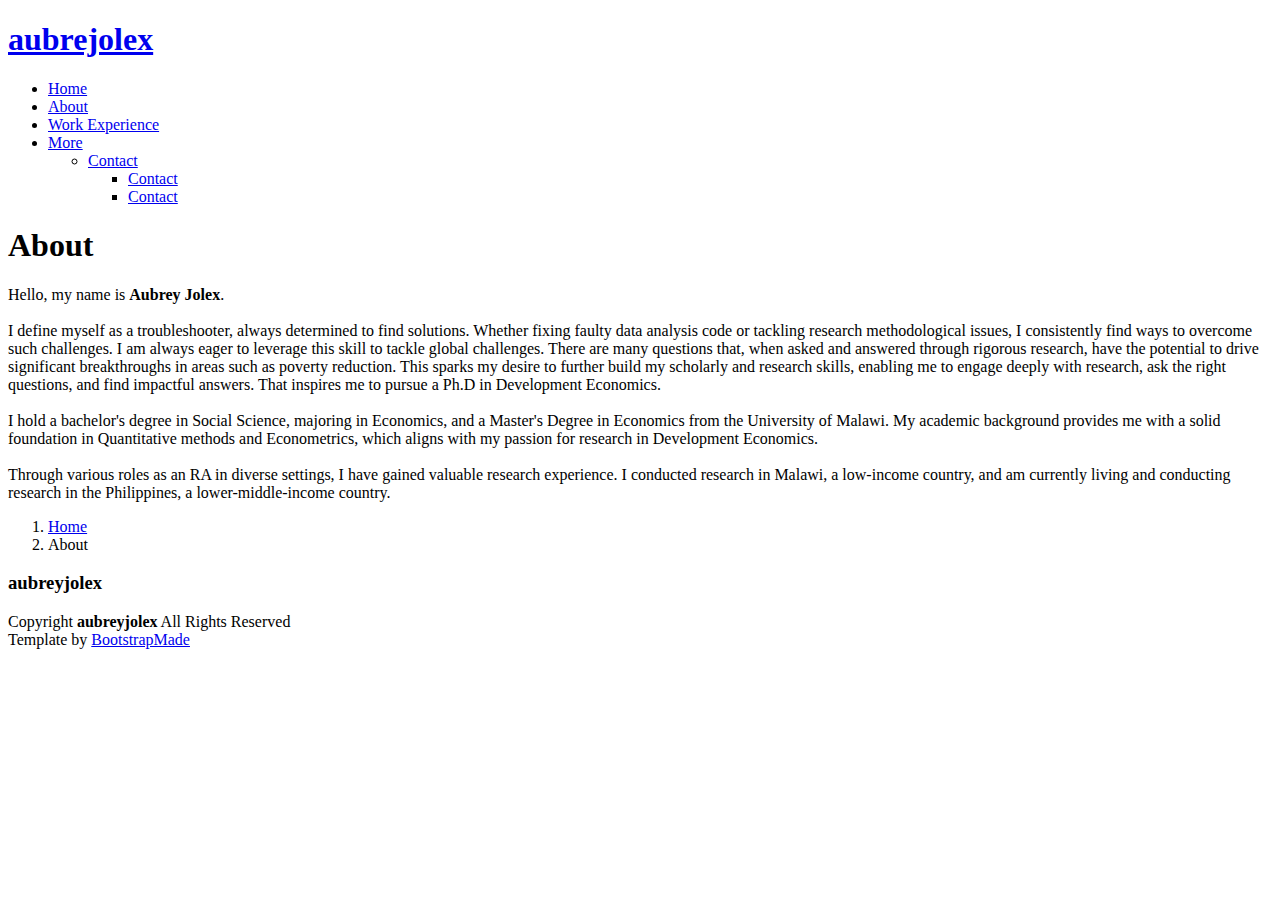
==== about.html @ 05e6b516 "Add files via upload" ====
<!DOCTYPE html>
<html lang="en">

<head>
  <meta charset="utf-8">
  <meta content="width=device-width, initial-scale=1.0" name="viewport">
  <title>About - aubreyjolex</title>
  <meta name="description" content="">
  <meta name="keywords" content="">

  <!-- Favicons -->
  <link href="assets/img/favicon.png" rel="icon">
  <link href="assets/img/apple-touch-icon.png" rel="apple-touch-icon">

  <!-- Fonts -->
  <link href="https://fonts.googleapis.com" rel="preconnect">
  <link href="https://fonts.gstatic.com" rel="preconnect" crossorigin>
  <link href="https://fonts.googleapis.com/css2?family=Roboto:ital,wght@0,100;0,300;0,400;0,500;0,700;0,900;1,100;1,300;1,400;1,500;1,700;1,900&family=Poppins:ital,wght@0,100;0,200;0,300;0,400;0,500;0,600;0,700;0,800;0,900;1,100;1,200;1,300;1,400;1,500;1,600;1,700;1,800;1,900&family=Raleway:ital,wght@0,100;0,200;0,300;0,400;0,500;0,600;0,700;0,800;0,900;1,100;1,200;1,300;1,400;1,500;1,600;1,700;1,800;1,900&display=swap" rel="stylesheet">

  <!-- Vendor CSS Files -->
  <link href="assets/vendor/bootstrap/css/bootstrap.min.css" rel="stylesheet">
  <link href="assets/vendor/bootstrap-icons/bootstrap-icons.css" rel="stylesheet">
  <link href="assets/vendor/aos/aos.css" rel="stylesheet">
  <link href="assets/vendor/swiper/swiper-bundle.min.css" rel="stylesheet">
  <link href="assets/vendor/glightbox/css/glightbox.min.css" rel="stylesheet">

  <!-- Main CSS File -->
  <link href="assets/css/main.css" rel="stylesheet">

  <!-- =======================================================
  * Template Name: Personal
  * Template URL: https://bootstrapmade.com/personal-free-resume-bootstrap-template/
  * Updated: Aug 07 2024 with Bootstrap v5.3.3
  * Author: BootstrapMade.com
  * License: https://bootstrapmade.com/license/
  ======================================================== -->
</head>

<body class="about-page">

  <header id="header" class="header d-flex align-items-center fixed-top">
    <div class="container-fluid container-xl position-relative d-flex align-items-center justify-content-between">

      <a href="index.html" class="logo d-flex align-items-center">
        <!-- Uncomment the line below if you also wish to use an image logo -->
        <!-- <img src="assets/img/logo.png" alt=""> -->
        <h1 class="sitename">aubrejolex</h1>
      </a>

       <nav id="navmenu" class="navmenu">
        <ul>
          <li><a href="index.html">Home</a></li>
          <li><a href="about.html">About</a></li>
          <li><a href="experience.html">Work Experience</a></li>
          <li class="dropdown"><a href="#"><span>More</span> <i class="bi bi-chevron-down toggle-dropdown"></i></a>
            <ul>
              <li><a href="#">Contact</a></li>
                <ul>
                  <li><a href="contact.html">Contact</a></li>
          <li><a href="contact.html" class="active">Contact</a></li>
        </ul>
        <i class="mobile-nav-toggle d-xl-none bi bi-list"></i>
      </nav>

    </div>
  </header>

  <main class="main">

    <!-- Page Title -->
    <div class="page-title" data-aos="fade">
      <div class="heading">
        <div class="container">
          <div class="row d-flex justify-content-center text-center">
            <div class="col-lg-8">
              <h1>About</h1>
              <p class="mb-0">Hello, my name is <b>Aubrey Jolex</b>.<br><br>

                        I define myself as a troubleshooter, always determined to find solutions. Whether fixing faulty data analysis code or tackling research methodological issues, I consistently find ways to overcome such challenges. I am always eager to leverage this skill to tackle global challenges. There are many questions that, when asked and answered through rigorous research, have the potential to drive significant breakthroughs in areas such as poverty reduction. This sparks my desire to further build my scholarly and research skills, enabling me to engage deeply with research, ask the right questions, and find impactful answers. That inspires me to pursue a Ph.D in Development Economics.<br><br>

                        I hold a bachelor's degree in Social Science, majoring in Economics, and a Master's Degree in Economics from the University of Malawi. My academic background provides me with a solid foundation in Quantitative methods and Econometrics, which aligns with my passion for research in Development Economics.<br><br>

                        Through various roles as an RA in diverse settings, I have gained valuable research experience. I conducted research in Malawi, a low-income country, and am currently living and conducting research in the Philippines, a lower-middle-income country.<br>
</p>
            </div>
          </div>
        </div>
      </div>
      <nav class="breadcrumbs">
        <div class="container">
          <ol>
            <li><a href="index.html">Home</a></li>
            <li class="current">About</li>
          </ol>
        </div>
      </nav>
    </div><!-- End Page Title -->

  </main>

  <footer id="footer" class="footer dark-background">
    <div class="container">
      <h3 class="sitename">aubreyjolex</h3>
      <div class="social-links d-flex justify-content-center">
          <a href="https://x.com/AubreyJolex"><i class="bi bi-twitter"></i></a>
          <a href="https://www.linkedin.com/in/aubrey-jolex-50853a5a?utm_source=share&utm_campaign=share_via&utm_content=profile&utm_medium=android_app"><i class="bi bi-linkedin"></i></a>
<a href="https://www.instagram.com/ajolex1?igsh=MTZyY2NmazZjeDZ2aA%3D%3D&utm_source=qr"><i class="bi-instagram"></i></a>
      </div>
      <div class="container">
        <div class="copyright">
          <span>Copyright</span> <strong class="px-1 sitename">aubreyjolex</strong> <span>All Rights Reserved</span>
        </div>
        <div class="credits">
          <!-- All the links in the footer should remain intact. -->
          <!-- You can delete the links only if you've purchased the pro version. -->
          <!-- Licensing information: https://bootstrapmade.com/license/ -->
          <!-- Purchase the pro version with working PHP/AJAX contact form: [buy-url] -->
          Template by <a href="https://bootstrapmade.com/">BootstrapMade</a>
        </div>
      </div>
    </div>
  </footer>

  <!-- Scroll Top -->
  <a href="#" id="scroll-top" class="scroll-top d-flex align-items-center justify-content-center"><i class="bi bi-arrow-up-short"></i></a>

  <!-- Preloader -->
  <div id="preloader"></div>

  <!-- Vendor JS Files -->
  <script src="assets/vendor/bootstrap/js/bootstrap.bundle.min.js"></script>
  <script src="assets/vendor/php-email-form/validate.js"></script>
  <script src="assets/vendor/aos/aos.js"></script>
  <script src="assets/vendor/typed.js/typed.umd.js"></script>
  <script src="assets/vendor/purecounter/purecounter_vanilla.js"></script>
  <script src="assets/vendor/waypoints/noframework.waypoints.js"></script>
  <script src="assets/vendor/swiper/swiper-bundle.min.js"></script>
  <script src="assets/vendor/glightbox/js/glightbox.min.js"></script>
  <script src="assets/vendor/imagesloaded/imagesloaded.pkgd.min.js"></script>
  <script src="assets/vendor/isotope-layout/isotope.pkgd.min.js"></script>

  <!-- Main JS File -->
  <script src="assets/js/main.js"></script>

</body>

</html>
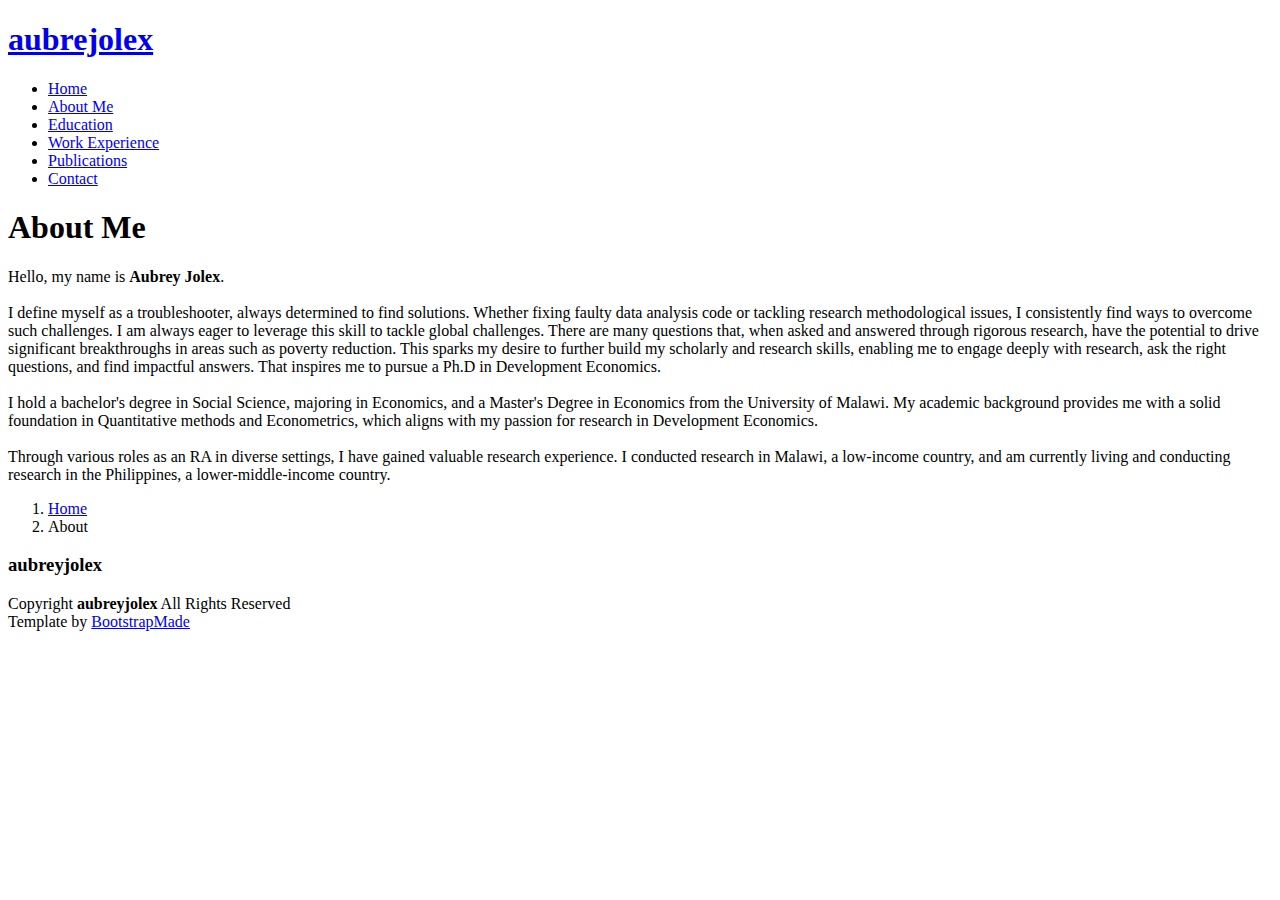
==== commit 652f5582: "Add files via upload" ====
--- a/about.html
+++ b/about.html
@@ -47,17 +47,17 @@
         <h1 class="sitename">aubrejolex</h1>
       </a>
 
-       <nav id="navmenu" class="navmenu">
+      <nav id="navmenu" class="navmenu">
         <ul>
-          <li><a href="index.html">Home</a></li>
-          <li><a href="about.html">About</a></li>
+          <li><a href="index.html" class="active">Home</a></li>
+          <li><a href="about.html">About Me</a></li>
+ 	<li><a href="education.html">Education</a></li>
           <li><a href="experience.html">Work Experience</a></li>
-          <li class="dropdown"><a href="#"><span>More</span> <i class="bi bi-chevron-down toggle-dropdown"></i></a>
+ 	<li><a href="publications.html">Publications</a></li>
             <ul>
-              <li><a href="#">Contact</a></li>
-                <ul>
-                  <li><a href="contact.html">Contact</a></li>
-          <li><a href="contact.html" class="active">Contact</a></li>
+            </ul>
+          </li>
+          <li><a href="contact.html">Contact</a></li>
         </ul>
         <i class="mobile-nav-toggle d-xl-none bi bi-list"></i>
       </nav>
@@ -73,7 +73,7 @@
         <div class="container">
           <div class="row d-flex justify-content-center text-center">
             <div class="col-lg-8">
-              <h1>About</h1>
+              <h1>About Me</h1>
               <p class="mb-0">Hello, my name is <b>Aubrey Jolex</b>.<br><br>
 
                         I define myself as a troubleshooter, always determined to find solutions. Whether fixing faulty data analysis code or tackling research methodological issues, I consistently find ways to overcome such challenges. I am always eager to leverage this skill to tackle global challenges. There are many questions that, when asked and answered through rigorous research, have the potential to drive significant breakthroughs in areas such as poverty reduction. This sparks my desire to further build my scholarly and research skills, enabling me to engage deeply with research, ask the right questions, and find impactful answers. That inspires me to pursue a Ph.D in Development Economics.<br><br>
